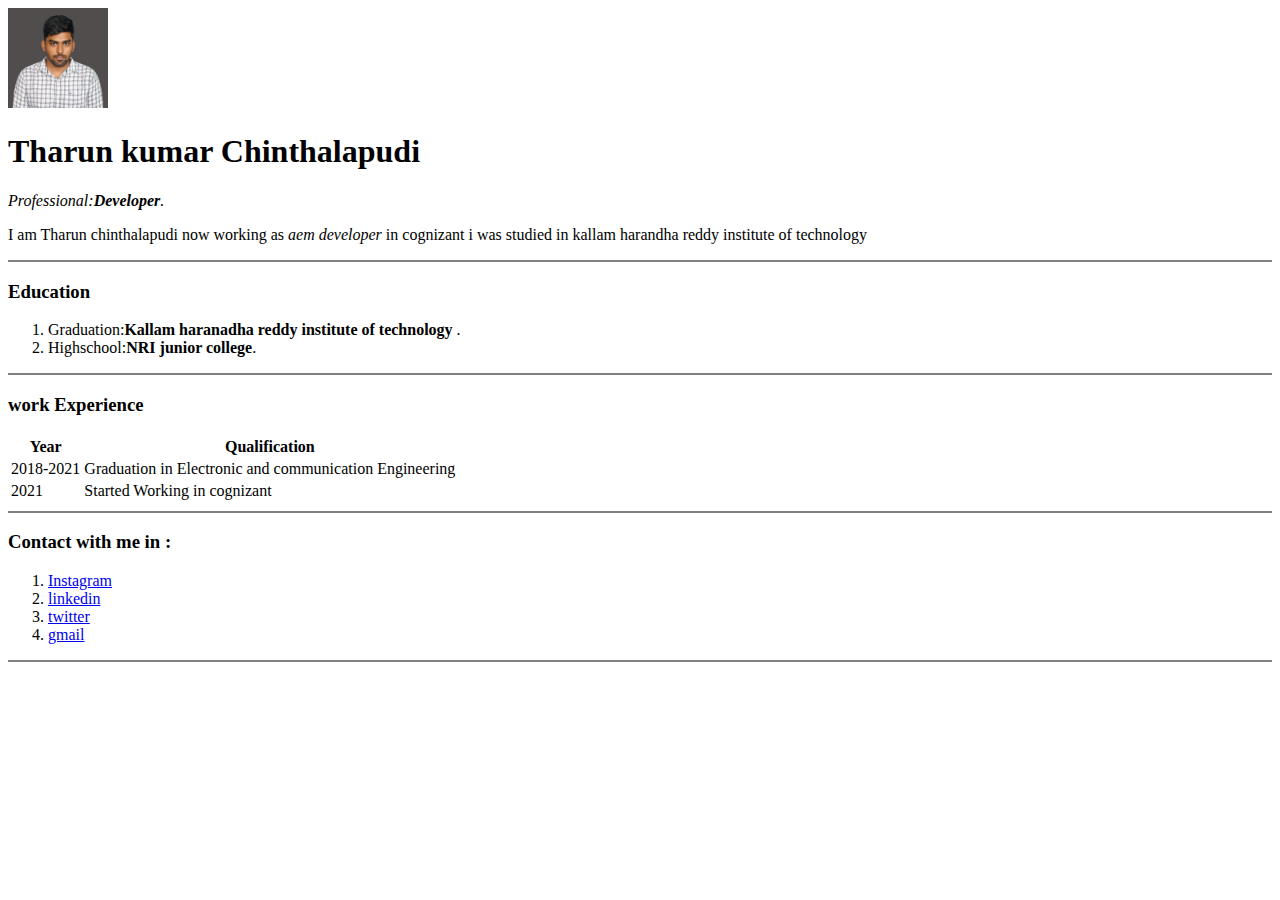
==== index.html @ efad1136 "Add initial CV website files" ====
<!DOCTYPE html>
<html lang="en">

<head>
    <meta charset="UTF-8">
    <meta http-equiv="X-UA-Compatible" content="IE=edge">
    <meta name="viewport" content="width=device-width, initial-scale=1.0">
    <title>Tharun Personal Website</title>
</head>

<body>
    <img src="tharun.png.jpg" alt="Tharunreddy" height="100px" width="100px">
    <h1>Tharun kumar Chinthalapudi</h1>
    <p>
        <em>Professional:<strong>Developer</strong>.</em>
    </p>
    <p>I am Tharun chinthalapudi now working as <i>aem developer</i> in cognizant i was studied in kallam harandha reddy institute of technology </p>
    <hr size="2px" noshade="0">
    <h3>Education</h3>
    <ol start="1">
        <li>
            Graduation:<strong>Kallam haranadha reddy institute of technology </strong>.
        </li>
        <li>
            Highschool:<strong>NRI junior college</strong>.
        </li>
    </ol>
    <hr size="2px" noshade="0">

    <h3> work Experience </h3>
    <table>
        <tbody>
            <tr>
                <th>Year </th>
                <th>Qualification</th>
            </tr>
            <tr>
                <td>2018-2021</td>
                <td>Graduation in Electronic and communication Engineering</td>
            </tr>
            <tr>
                <td>2021</td>
                <td>Started Working in cognizant</td>
            </tr>

        </tbody>
    </table>
    <hr size="2px" noshade="0">
    <h3>Contact with me in :</h3>
    <ol>
        <li><a href="https://www.instagram.com/tharunreddy_chinthalapudi/">Instagram</a></li>
        <li><a href="https://www.linkedin.com/in/tharun-chinthalapudi-702b93157/">linkedin</a></li>
        <li><a href="https://twitter.com/THARUNR73086885">twitter</a></li>
        <li><a href="/feedback.html">gmail</a></li>
    </ol>
    <hr size="2px" noshade="0">
</body>



</html>
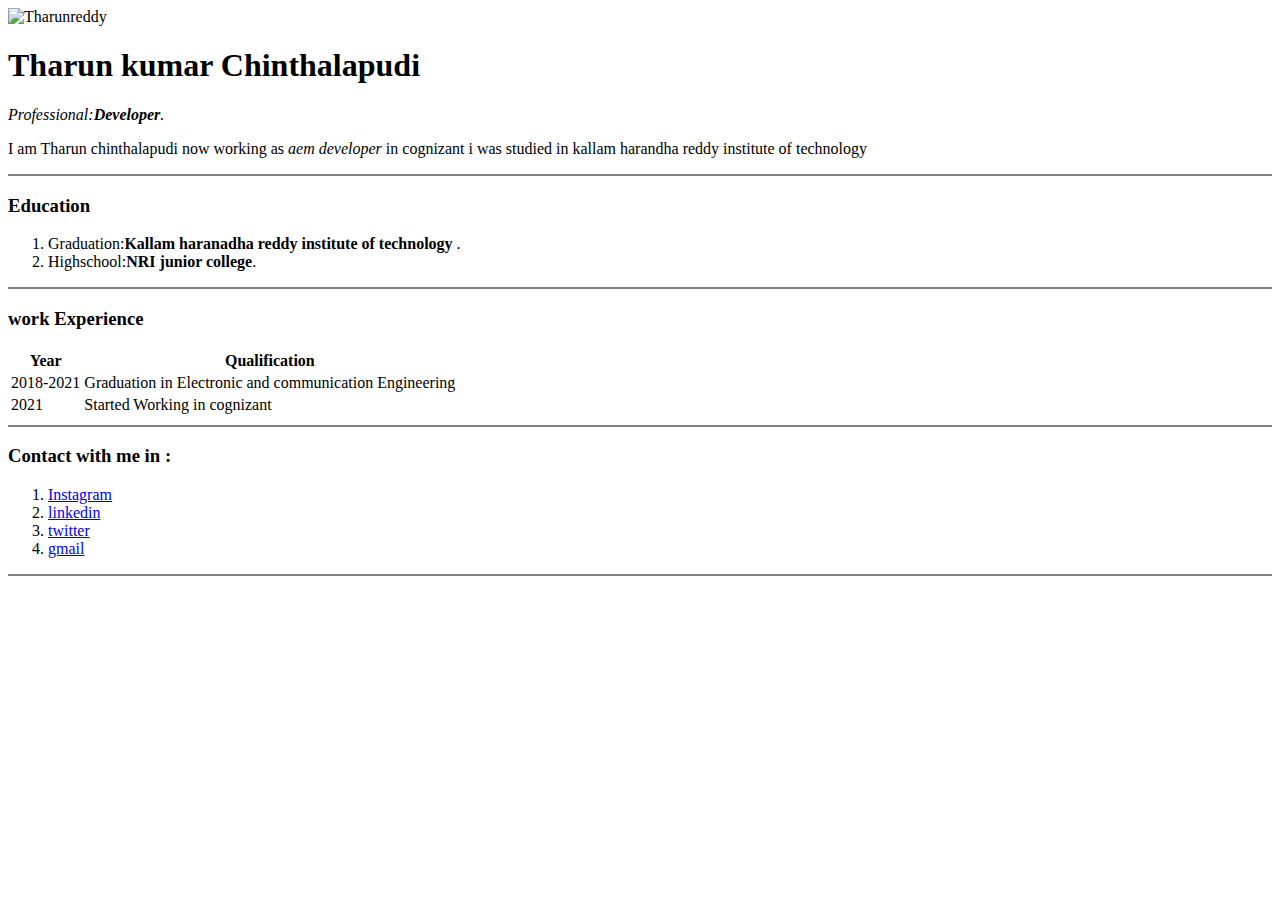
==== commit 3afbc66a: "image src file changed" ====
--- a/index.html
+++ b/index.html
@@ -9,7 +9,7 @@
 </head>
 
 <body>
-    <img src="tharun.png.jpg" alt="Tharunreddy" height="100px" width="100px">
+    <img src="images/tharun.png.jpg" alt="Tharunreddy" height="100px" width="100px">
     <h1>Tharun kumar Chinthalapudi</h1>
     <p>
         <em>Professional:<strong>Developer</strong>.</em>
@@ -51,11 +51,11 @@
         <li><a href="https://www.instagram.com/tharunreddy_chinthalapudi/">Instagram</a></li>
         <li><a href="https://www.linkedin.com/in/tharun-chinthalapudi-702b93157/">linkedin</a></li>
         <li><a href="https://twitter.com/THARUNR73086885">twitter</a></li>
-        <li><a href="/feedback.html">gmail</a></li>
+        <li><a href="feedback.html">gmail</a></li>
     </ol>
     <hr size="2px" noshade="0">
 </body>
 
 
 
-</html>+</html>
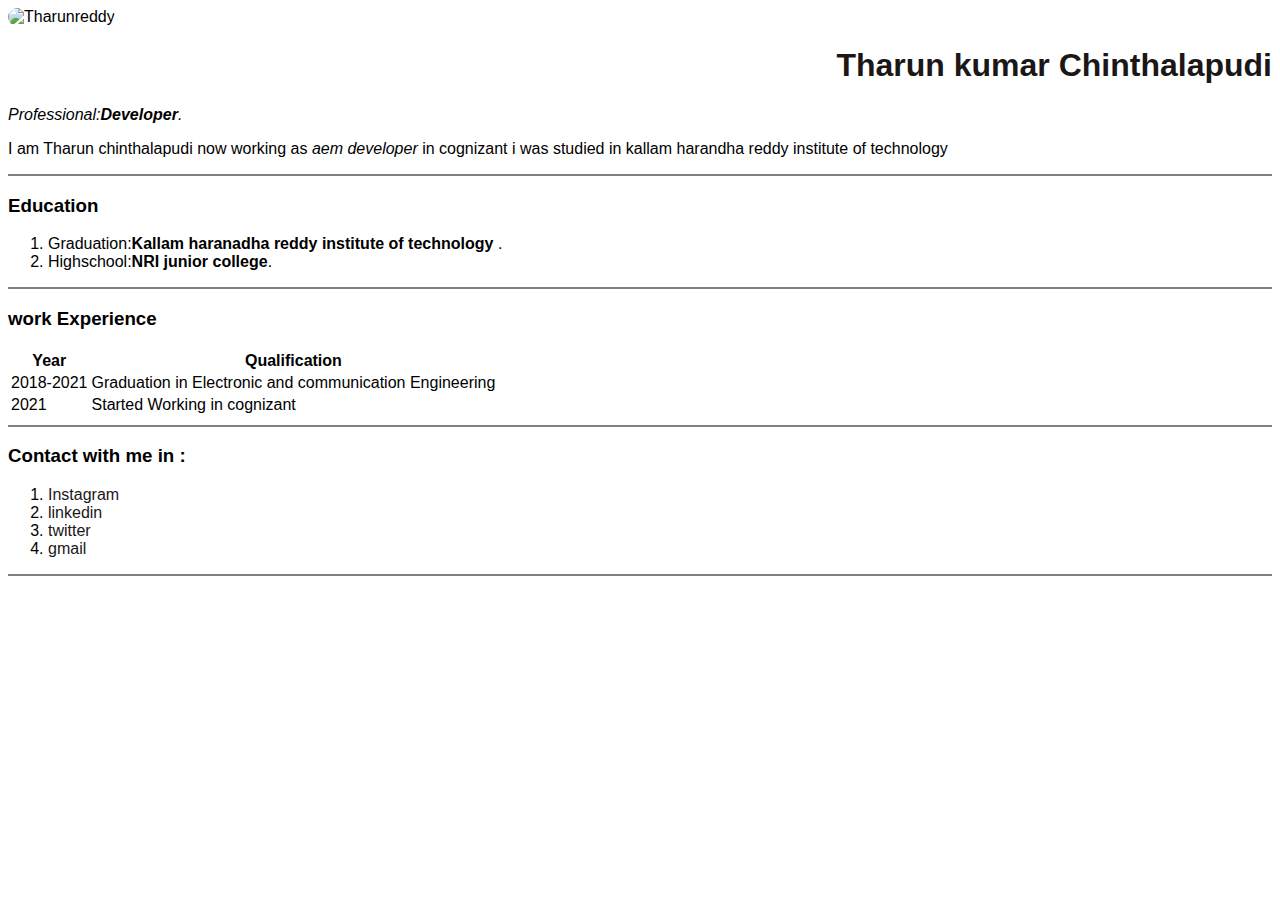
==== commit 7dc41b50: "Update index.html" ====
--- a/index.html
+++ b/index.html
@@ -6,6 +6,7 @@
     <meta http-equiv="X-UA-Compatible" content="IE=edge">
     <meta name="viewport" content="width=device-width, initial-scale=1.0">
     <title>Tharun Personal Website</title>
+    <link rel="stylesheet" href="css/index.css">
 </head>
 
 <body>
--- a/css/index.css
+++ b/css/index.css
@@ -0,0 +1,39 @@
+a {
+    text-decoration: none;
+    color: #1b1717;
+}
+
+.a:hover {
+    text-decoration: white;
+}
+
+body {
+    background-color: white;
+    font-family: "Medium", sans-serif;
+}
+
+img {
+    border-radius: 75px;
+    height: 13%;
+    width: 13%;
+}
+
+.link_container {
+    height: fit-content;
+    width: fit-content;
+}
+
+.link_container:hover {
+    height: fit-content;
+    width: fit-content;
+    background-color: rgb(15, 180, 187);
+}
+
+h1 {
+    color: #1b1717;
+    text-align: right;
+}
+
+p {
+    size: 16px;
+}